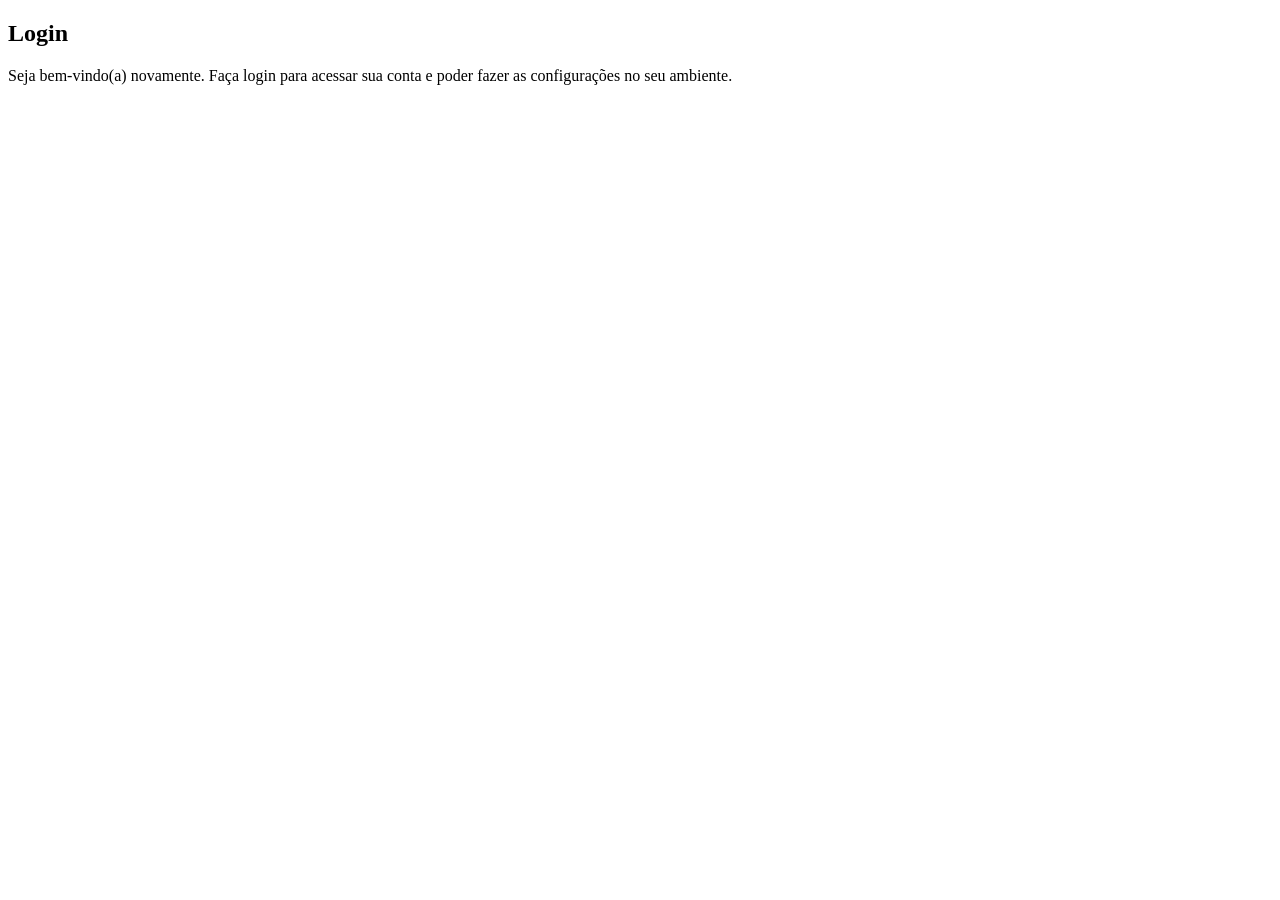
==== index..html @ 1960f2ee "Criação da estrutura do projeto Configurações realizadas no HTML para determinar a estrutura da pági" ====
<!DOCTYPE html>
<html lang="pt-br">
<head>
    <meta charset="UTF-8">
    <meta http-equiv="X-UA-Compatible" content="IE=edge">
    <meta name="viewport" content="width=device-width, initial-scale=1.0">
    <title>Logins</title>
    <link rel="stylesheet" href="styles/style.css">
</head>
<body>
    <main>
        <section id="id">
            <div id="imagem">

            </div>

            <div id="formulario">
                <h1>Login</h1>
                
                <p>Seja bem-vindo(a) novamente. Faça login para acessar sua conta e poder fazer as configurações no seu ambiente.</p>

                <form action="login.php" method="post">

                </form>
            </div>
        </section>
    </main>

</body>
</html>
---- styles/style.css ----
/* 
    PALETA DE CORES

    Verde: #49A09D
    Lilás: #5F2C82
*/
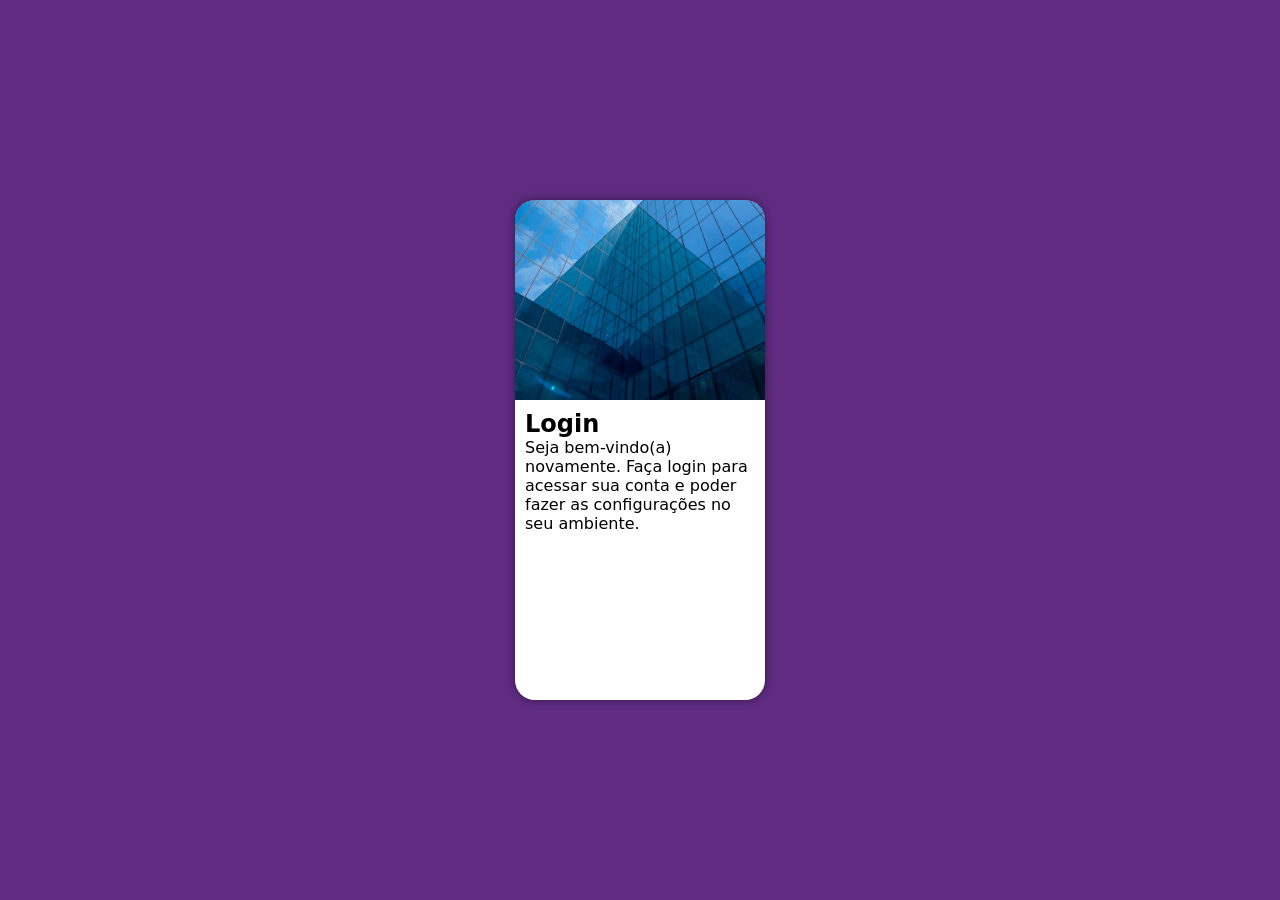
==== commit f8727047: "Criação modelo mobile" ====
--- a/index..html
+++ b/index..html
@@ -4,12 +4,12 @@
     <meta charset="UTF-8">
     <meta http-equiv="X-UA-Compatible" content="IE=edge">
     <meta name="viewport" content="width=device-width, initial-scale=1.0">
-    <title>Logins</title>
+    <title>Login Responsivo</title>
     <link rel="stylesheet" href="styles/style.css">
 </head>
 <body>
     <main>
-        <section id="id">
+        <section id="login">
             <div id="imagem">
 
             </div>
--- a/styles/style.css
+++ b/styles/style.css
@@ -3,4 +3,50 @@
 
     Verde: #49A09D
     Lilás: #5F2C82
-*/+*/
+
+* {
+    font-family: system-ui, -apple-system, BlinkMacSystemFont, 'Segoe UI', Roboto, Oxygen, Ubuntu, Cantarell, 'Open Sans', 'Helvetica Neue', sans-serif
+    ;
+    padding: 0px;
+    margin: 0px;
+    box-sizing: border-box;
+}
+
+body, html {
+    background-color: #5F2C82;
+    height: 100vh;
+    width: 100vw;
+}
+
+main {
+    position: relative;
+    height: 100vh;
+    width: 100vw;
+}
+
+section#login {
+    position: absolute;
+    top: 50%;
+    left: 50%;
+    transform: translate(-50%, -50%);
+    overflow: hidden;
+    background-color: white;
+    width: 250px;
+    height: 500px;
+    border-radius: 20px;
+    box-shadow: 0px 0px 10px rgba(0, 0, 0, 0.458);
+}
+
+section#login > div#imagem {
+    display: block;
+    background: #5F2C82 url(../imagens/background_form.jpg) no-repeat;
+    background-size: cover;
+    background-position: bottom center;
+    height: 200px;
+}
+
+section#login > div#formulario {
+    display: block;
+    padding: 10px;
+}
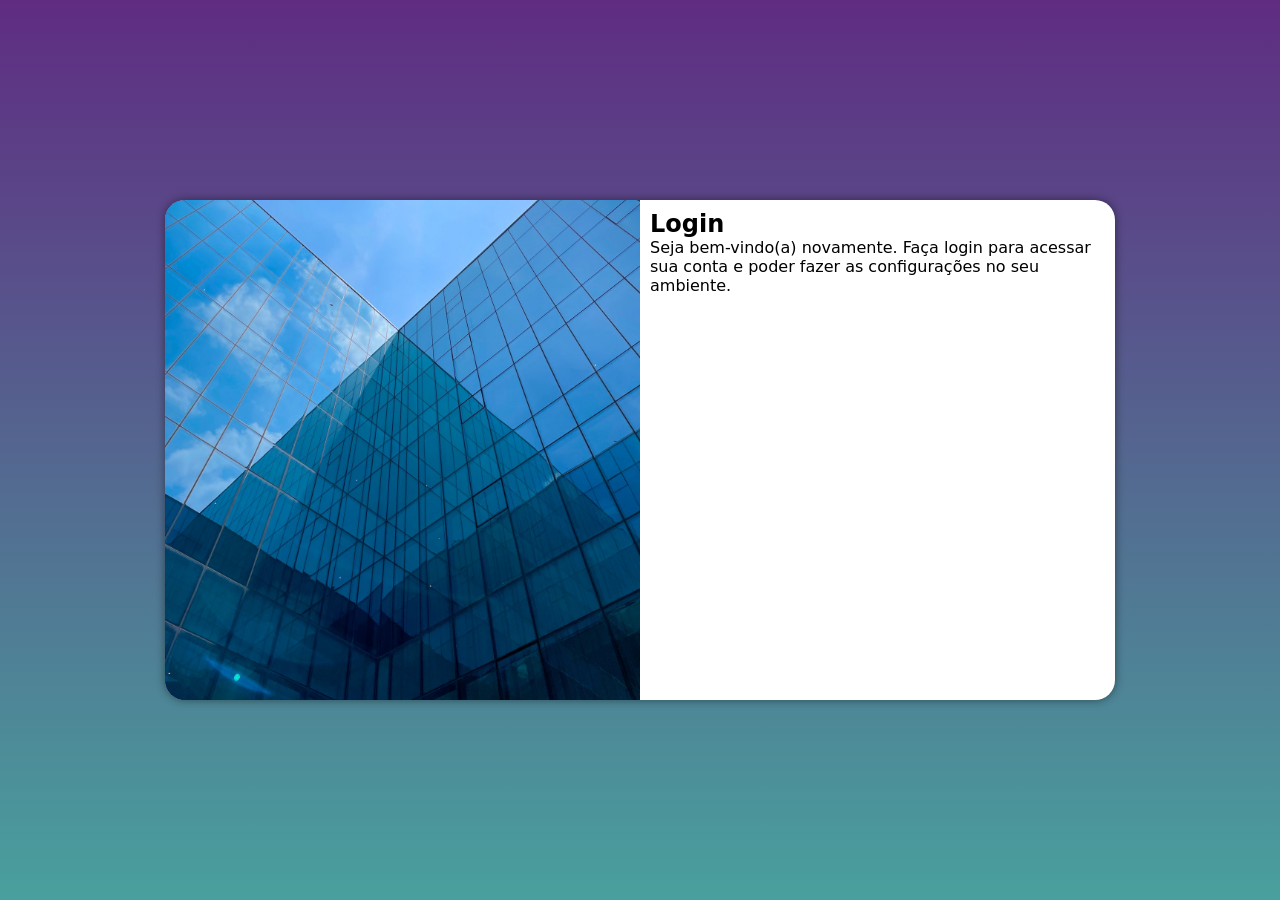
==== commit 47528eb8: "Criação de media queries criadas Criação das medias queries para tablet e telas grandes" ====
--- a/index..html
+++ b/index..html
@@ -6,6 +6,7 @@
     <meta name="viewport" content="width=device-width, initial-scale=1.0">
     <title>Login Responsivo</title>
     <link rel="stylesheet" href="styles/style.css">
+    <link rel="stylesheet" href="estilos/media-query.css">
 </head>
 <body>
     <main>
--- a/styles/style.css
+++ b/styles/style.css
@@ -36,6 +36,9 @@
     height: 500px;
     border-radius: 20px;
     box-shadow: 0px 0px 10px rgba(0, 0, 0, 0.458);
+
+    transition: width .3s, height .3s;
+    transition-timing-function: ease;
 }
 
 section#login > div#imagem {
--- a/estilos/media-query.css
+++ b/estilos/media-query.css
@@ -0,0 +1,59 @@
+/* Typical Device Breakpoints
+-------------------------------
+Pequenas telas: Até 600px
+Celular: de 600px até 768px
+Tablet: 768px até 992px
+Desktop: 992px até 1200px
+Grandes telas: acima de 1200px
+ */
+
+/* 
+    PALETA DE CORES
+
+    Verde: #49A09D
+    Lilás: #5F2C82
+*/
+
+ @media screen and (min-width: 768px) and (max-width: 992px) {
+
+    body {
+        background-image: linear-gradient(to top, #49A09D, #5F2C82);
+    }
+
+    section#login {
+        width: 80vw;
+    }
+
+    section#login > div#imagem {
+        float: left;
+        width: 30%;
+        height: 100%;
+    }
+
+    section#login > div#formulario {
+        float: right;
+        width: 70%;
+    }
+ }
+
+ @media screen and (min-width: 992px) {
+
+    body {
+        background-image: linear-gradient(to top, #49A09D, #5F2C82);
+    }
+    
+    section#login {
+        width: 950px;
+    }
+
+    section#login > div#imagem {
+        float: left;
+        width: 50%;
+        height: 100%;
+    }
+
+    section#login > div#formulario {
+        float: right;
+        width: 50%;
+    }
+ }
